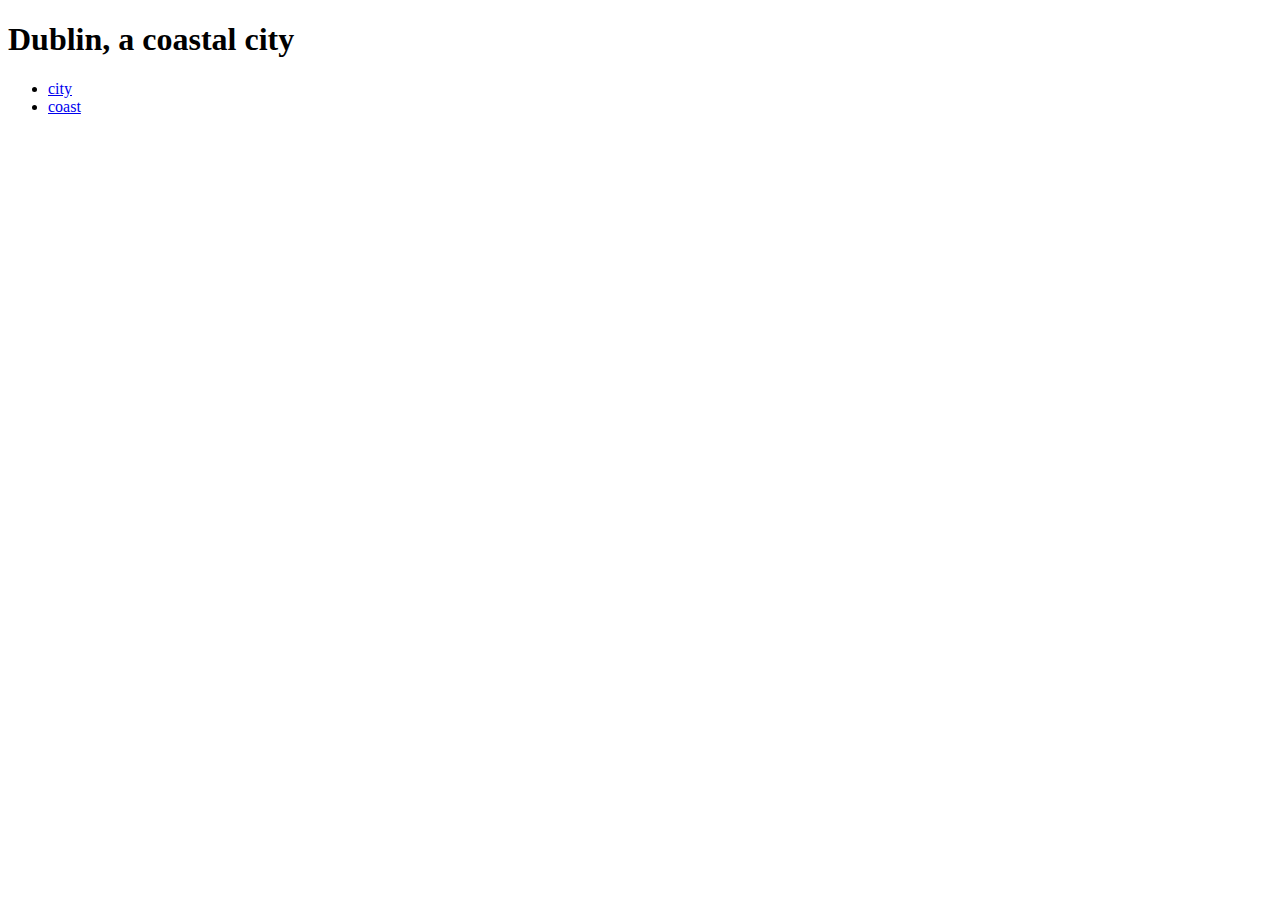
==== coast.html @ e7aa1205 "feat:add a new html page" ====
<!DOCTYPE html>
<html lang="en">

<head>
    <meta charset="UTF-8">
    <meta http-equiv="X-UA-Compatible" content="IE=edge">
    <meta name="viewport" content="width=device-width, initial-scale=1.0">
    <link rel="stylesheet" href="assets/css/style.css">
    <title>Dublin</title>
</head>

<body>
    <h1>Dublin, a coastal city</h1>
    <nav>
        <ul>
            <li>
                <a href="index.html">city</a>
            </li>
            <li>
                <a href="coast.html">coast</a>
            </li>
        </ul>
    </nav>
</body>

</html>
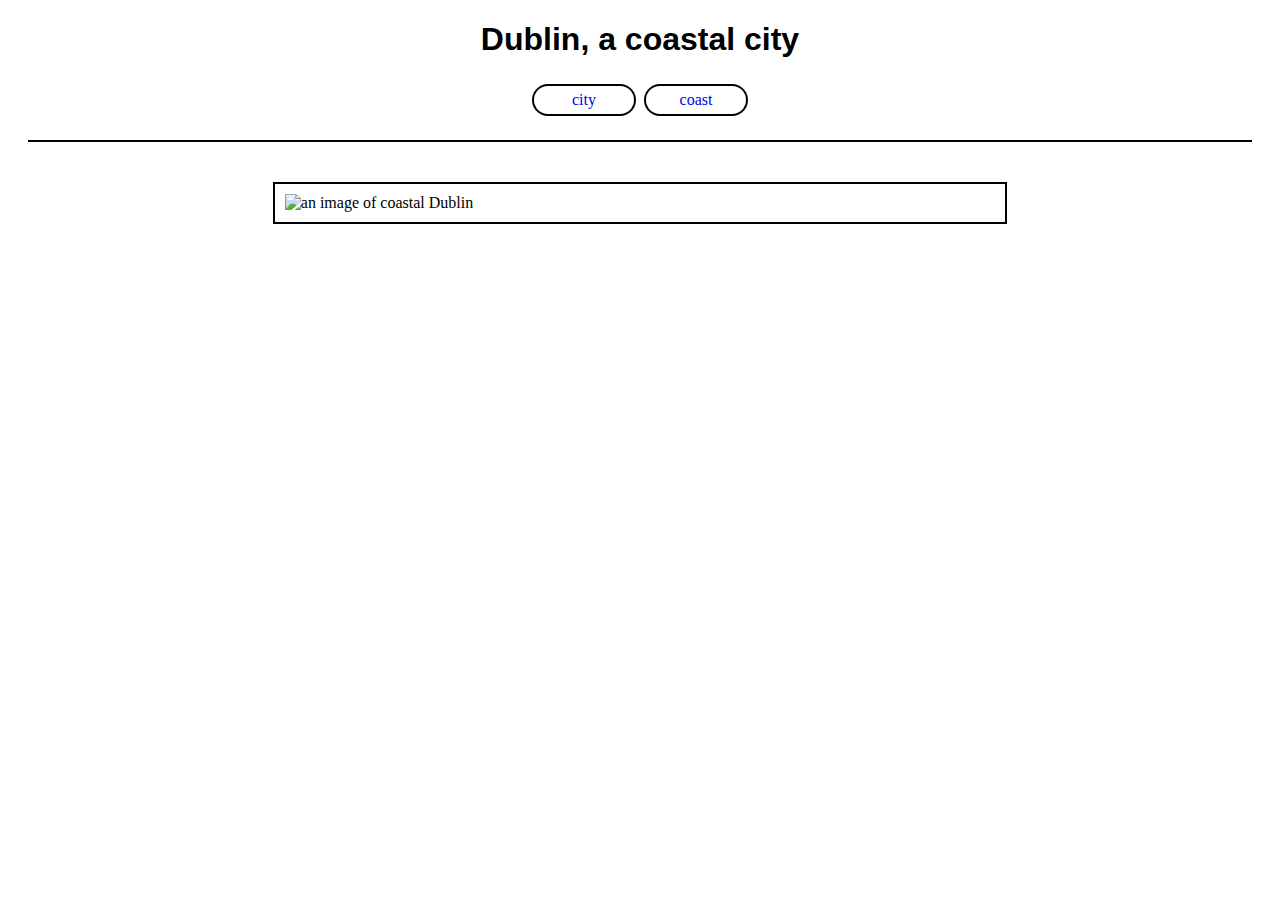
==== commit 43c5c5db: "feat:add a new html page" ====
--- a/coast.html
+++ b/coast.html
@@ -21,6 +21,11 @@
             </li>
         </ul>
     </nav>
+    <section>
+        <figure>
+            <img src="assets/images/beach.jpg" alt="an image of coastal Dublin">
+        </figure>
+    </section>
 </body>
 
 </html>--- a/assets/css/style.css
+++ b/assets/css/style.css
@@ -0,0 +1,48 @@
+ul {
+    list-style-type: none;
+    margin: 0;
+    padding: 0;
+}
+
+a {
+    border: 2px solid black;
+    border-radius: 50%;
+    width: 5rem;
+    padding: 5px 10px;
+    text-align: center;
+    text-decoration: none;
+    display: inline-block;
+    margin: 4px 2px;
+    border-radius: 16px;
+    font-family: Lato;
+}
+
+li {
+    display: inline;
+}
+
+nav {
+    text-align: center;
+    border-bottom: 2px solid black;
+    margin: 0px 20px 20px 20px;
+    padding-bottom: 20px;
+}
+
+img {
+    border: 2px solid black;
+    max-width: 60%;
+    padding: 10px;
+    display: block;
+    margin-left: auto;
+    margin-right: auto;
+
+}
+
+h1 {
+    font-family: Roboto, sans-serif;
+    text-align: center;
+}
+
+figure {
+    margin-top: 40px;
+}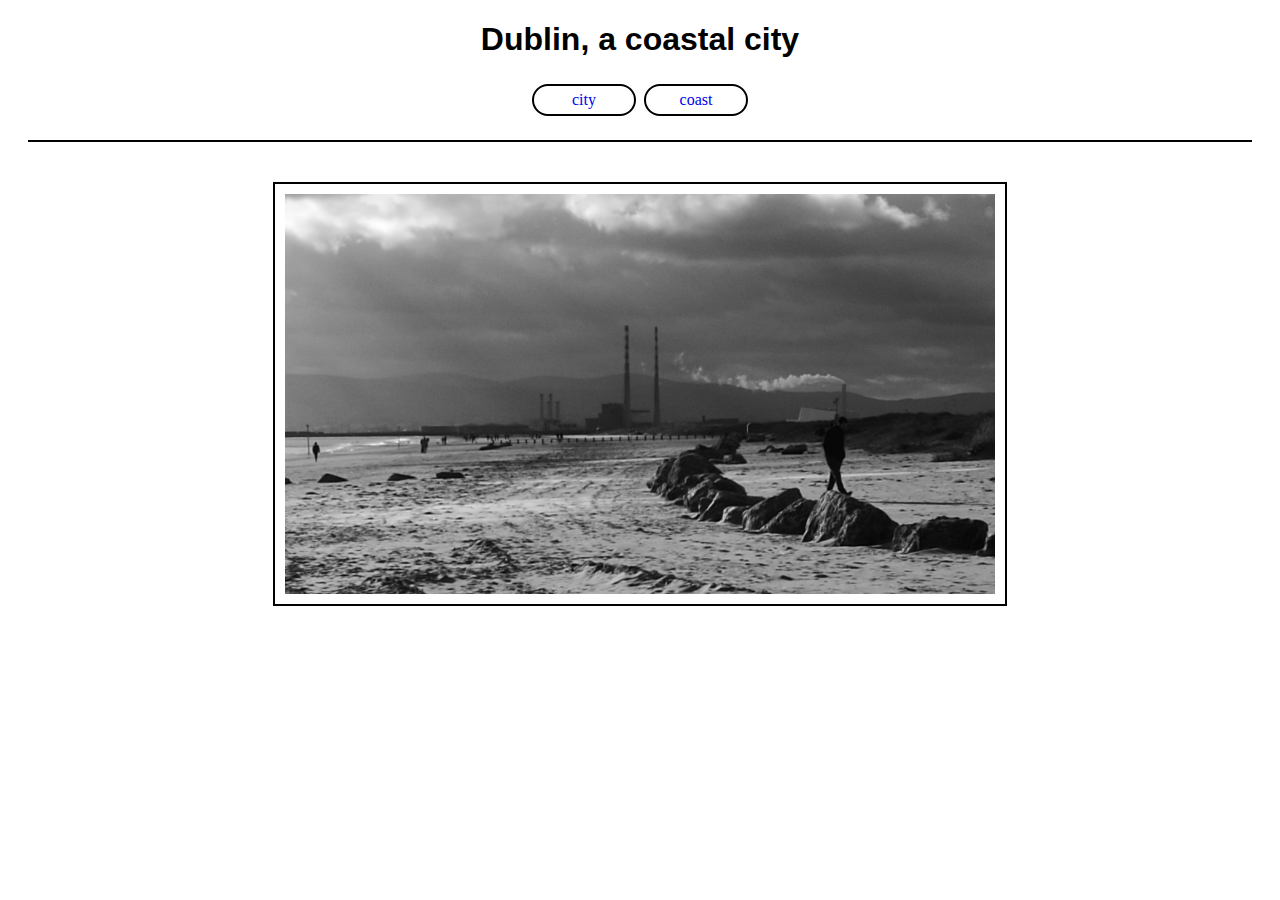
==== commit edc411b0: "editted all 3 files/folders for testing purposes, no major changes made" ====
--- a/coast.html
+++ b/coast.html
@@ -26,6 +26,7 @@
             <img src="assets/images/beach.jpg" alt="an image of coastal Dublin">
         </figure>
     </section>
+    <p></p>
 </body>
 
 </html>--- a/assets/css/style.css
+++ b/assets/css/style.css
@@ -45,4 +45,6 @@
 
 figure {
     margin-top: 40px;
-}+}
+
+h1 {}